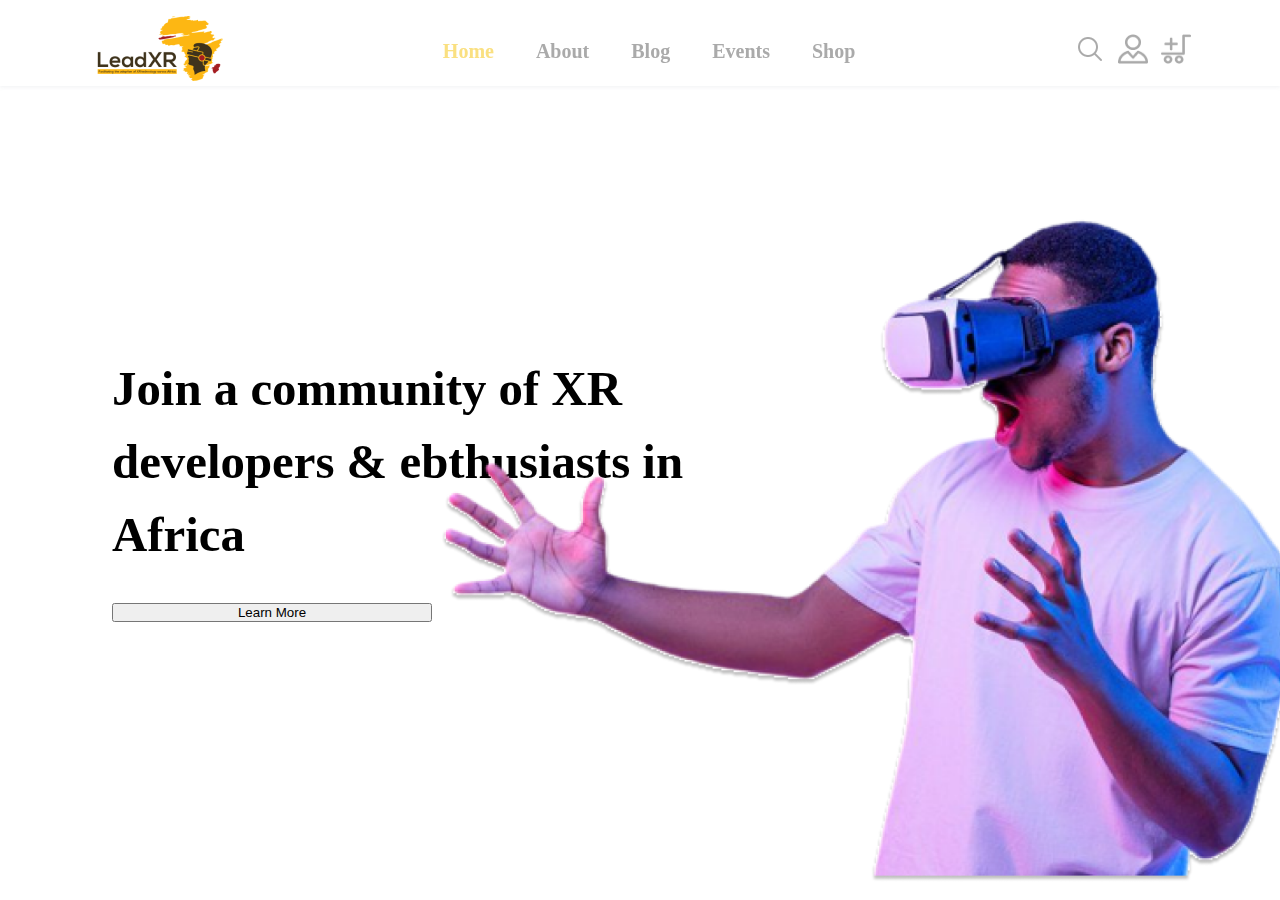
==== main.html @ 90a1da9b "first commit" ====
<!DOCTYPE html>
<html lang="en">
<head>
    <meta charset="UTF-8">
    <meta http-equiv="X-UA-Compatible" content="IE=edge">
    <meta name="viewport" content="width=device-width, initial-scale=1.0">
    <title>Lead_XR__</title>
    <link rel="stylesheet" href="style.css">
</head>
<body>
    

    <!--=============== HEADER ===============-->
    <header class="l_header" id="header">
        <!-- nav -->
        <nav class="nav_bar">
            <!-- nav logo -->
            <div class="logo">
                <a href="#" class="nav_logo"><img src="./img/logo_NoBG-removebg-preview 1.png" alt="" srcset=""></a>
            </div>
            <!-- nav menu -->
            <div class="nav_menu" id="nav_menu">
                <!-- nav list -->
                <ul class="nav_list">
                    <li class="nav_item"><a href="#home" class="nav_link active">Home</a></li>
                    <li class="nav_item"><a href="#about" class="nav_link">About</a></li>
                    <li class="nav_item"><a href="#projects" class="nav_link">Blog</a></li>
                    <li class="nav_item"><a href="#services" class="nav_link">Events</a></li>
                    <li class="nav_item"><a href="#contact" class="nav_link">Shop</a></li>
                </ul>
                <!-- nav close -->
                <!-- <div class="nav-close" id="nav-close">
                    <img src="./icons/icons8-close (1).svg" alt="">
                </div> -->
            </div>
            <div class="nav_others">
                <ul class="nav_list">
                    <li class="nav_item"><a href="#home" class="nav_link"><img src="./icons/Search.png" alt="" srcset=""></a></li>
                    <li class="nav_item"><a href="#home" class="nav_link"><img src="./icons/profile.png" alt="" srcset=""></a></li>
                    <li class="nav_item"><a href="#home" class="nav_link"><img src="./icons/cart.png" alt="" srcset=""></a></li>
                </ul>
            </div>
            <!-- nav btn -->
            <!-- <div class="nav-btns"> -->
              <!-- toggle btn -->
              <!-- <div class="nav-toggle" id="nav-toggle">
                <img class="menu" src="./icons/Menu2.svg" alt="">
              </div>
            </div> -->
        </nav>

    </header>

    <main>

        <section class="home">
            <div class="home_container">
                <div class="content">
                    <p>Join a community of XR developers & ebthusiasts in Africa</p>
                    <button class="btn">Learn More</button>
                </div>
                <div class="img">
                    <img class="img1" src="./img/home_Man_VR_Headset.png" alt="" srcset="">
                    <!-- <img class="img2" src="./img/Ellipse 1.png" alt="" srcset="">
                    <img class="img3" src="./img/Ellipse 2.png" alt="" srcset=""> -->
                </div>
            </div>
        </section>
    </main>

    <script src="./script.js"></script>
</body>
</html>
---- style.css ----
* {
    margin: 0;
    padding: 0;
    font-family: 'Poppins', 'Inter', sans-serif;
}
body {
    font-size: 16px;
}
.l_header {
    position: fixed;
    width: 100%;
    top: 0;
    left: 0;
    background: var(--color1);
    z-index: 100;
    box-shadow: 0 1px 4px rgba(146,161,176,.15);
}
.nav_bar {
    width: 85%;
    margin: 0 auto;
    justify-content: space-between;
    display: flex;
    align-items: center;
    padding-top: 1rem;
}
.nav_bar .nav_menu .nav_list,
.nav_bar .nav_others .nav_list {
    list-style: none;
}
.nav_bar .nav_menu .nav_list a,
.nav_bar .nav_others .nav_list a {
    text-decoration: none;
}
.nav_bar .nav_menu .nav_list .nav_item a {
    height: 30px;
    font-family: 'Poppins';
    font-style: normal;
    font-weight: 700;
    font-size: 20px;
    line-height: 30px;
    color: #AAAAAA;
}
.nav_bar .nav_menu .nav_list .nav_item a:hover,
.nav_bar .nav_menu .nav_list .nav_item .active {
    
    color: #FAE081;
}
.nav_bar .nav_others .nav_list .nav_item {
    padding-right: 2px;
}
.nav_bar .nav_others .nav_list .nav_item a img {
    width: 30px;
    height: 30px;
}
.nav_bar .nav_others .nav_list .nav_item a img:hover {
    filter: invert(93%) sepia(46%) saturate(716%) hue-rotate(325deg) brightness(100%) contrast(97%);
}
.nav_menu {
    display: flex;
    justify-content: center;
    /* width: 46.5%; */
    width: 420px;
}
.nav_menu .nav_list {
    display: flex;
    gap: 10%;
    width: 100%;
    justify-content: center;
}
.nav_others {
    width: 10%;
}
.nav_others .nav_list {
    display: flex;
    gap: 10%;
    width: 100%;
    justify-content: space-between;
}
.home {
    padding-top: 10rem;
    position: relative;
}
.home .home_container{
    margin: auto;
    display: flex;
    /* padding-top: 8%; */
    padding-bottom: 1%;
    justify-content: flex-end;
    width: 100%;
}


/* keep  */


/* .home .home_container .content {
    position: absolute;
    left: 10%;
}
.home .home_container .img {
    width: 100%;
    justify-content: flex-end;
    display: flex;
}
.home .home_container .img .img1 {
    width: 80%;
 } */


 /* test */

.home .home_container .content {
    display: flex;
    flex-direction: column;
    gap: 2rem;
    /* position: relative; */
    width: 50%;
    /* padding-top: 2rem;
    padding-left: 2rem; */

    position: absolute;
    left: 7rem;
    top: 22rem;
}
.home .home_container .content p {
    font-family: 'Poppins';
    font-style: normal;
    font-weight: 600;
    font-size: 48.83px;
    line-height: 73px;
    width: 640px;
    height: 219px;
}
.home .home_container .content .btn {
    width: 50%;
}
.home .home_container .img {
    position: relative;
    width: 70%;
    height: 100%;
}
.home .home_container .img .img1 {
    width: 100%;
    border-radius: 20px;
    height: 100%;
}
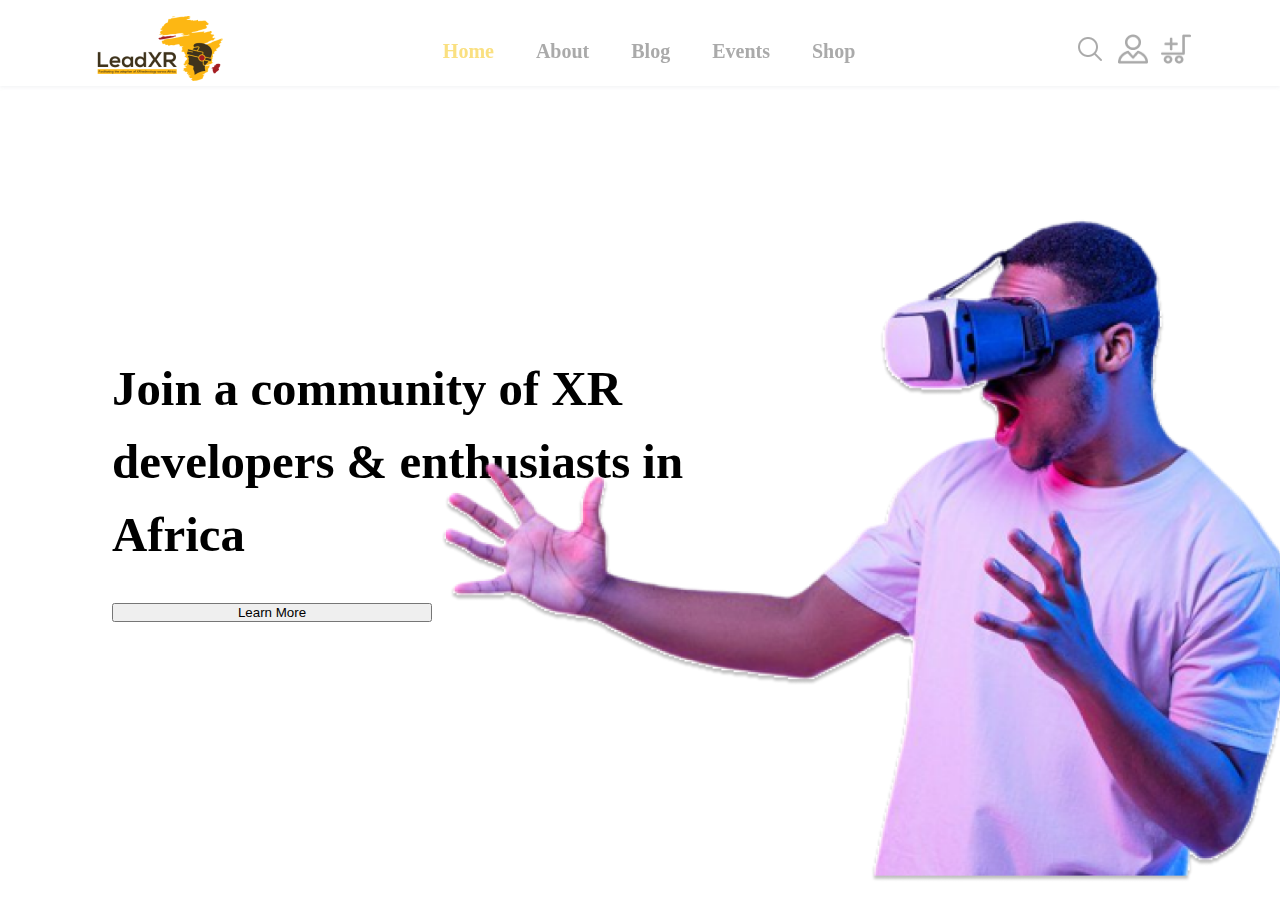
==== commit bdef7062: "second commit" ====
--- a/main.html
+++ b/main.html
@@ -56,7 +56,7 @@
         <section class="home">
             <div class="home_container">
                 <div class="content">
-                    <p>Join a community of XR developers & ebthusiasts in Africa</p>
+                    <p>Join a community of XR developers & enthusiasts in Africa</p>
                     <button class="btn">Learn More</button>
                 </div>
                 <div class="img">
